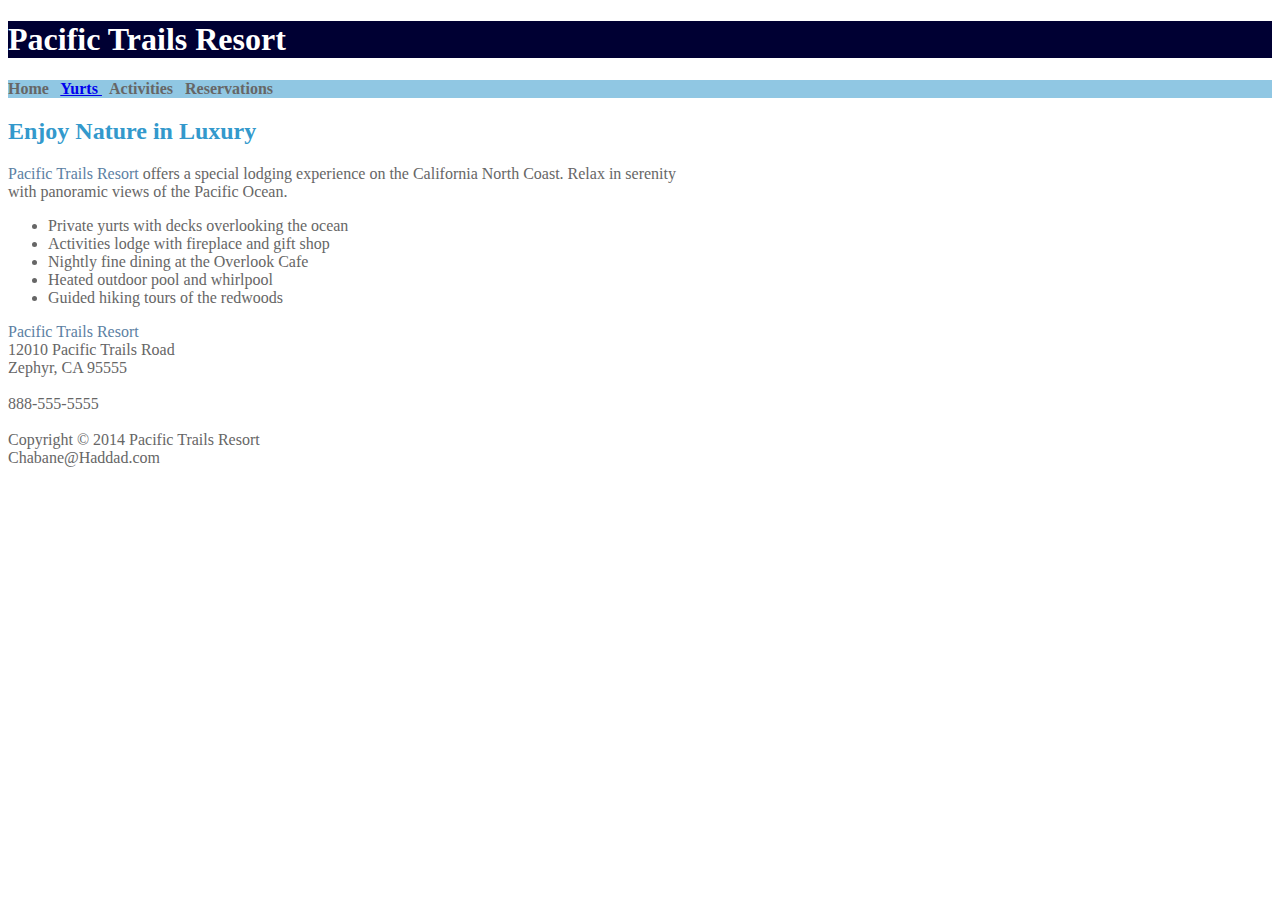
==== index.html @ c2f83c77 "ptCaseStudy submission" ====
<!DOCTYPE HTML>

<html>

<head>
<title>Pacific Trails</title>
<meta  charset=utf-8">
<link rel="stylesheet" href="pacific.css">
</head>

<body>
<header>
 <h1> Pacific Trails Resort</h1>
</header>
<nav>
    <b> Home &nbsp;
        <a href="Yurts.html"> Yurts  </a> &nbsp;

        Activities &nbsp;
        Reservations  </b>
</nav>
 <main>

   <h2> Enjoy Nature in Luxury </h2>
   <p> <span class="resort">Pacific Trails Resort</span>  offers a special lodging experience on the California North Coast.
       Relax in serenity <br> with panoramic views of the Pacific Ocean.</p>
       <ul>
            <li> Private yurts with decks overlooking the ocean </li>
            <li> Activities lodge with fireplace and gift shop </li>
            <li> Nightly fine dining at the Overlook Cafe </li>
            <li>Heated outdoor pool and whirlpool</li>
            <li>Guided hiking tours of the redwoods</li>
       </Ul>
       <div id="contact">
           <span class="resort">Pacific Trails Resort</span>
           <br>
           12010 Pacific Trails Road <br>
           Zephyr, CA 95555 <br> <br>
           888-555-5555
      </div>
       <br>

 </main>

<footer>
     Copyright &copy; 2014 Pacific Trails Resort <br>
     Chabane@Haddad.com

</footer>

</body>

</html>
---- pacific.css ----
body {
    color:#666666;
}
header {
    color:white;
    background-color:#000033;
    }
nav {
        background-color: #90C7E3;
    }
h2 {
    color: #3399CC;
    }

.resort {
    color:#5C7FA3;
    }
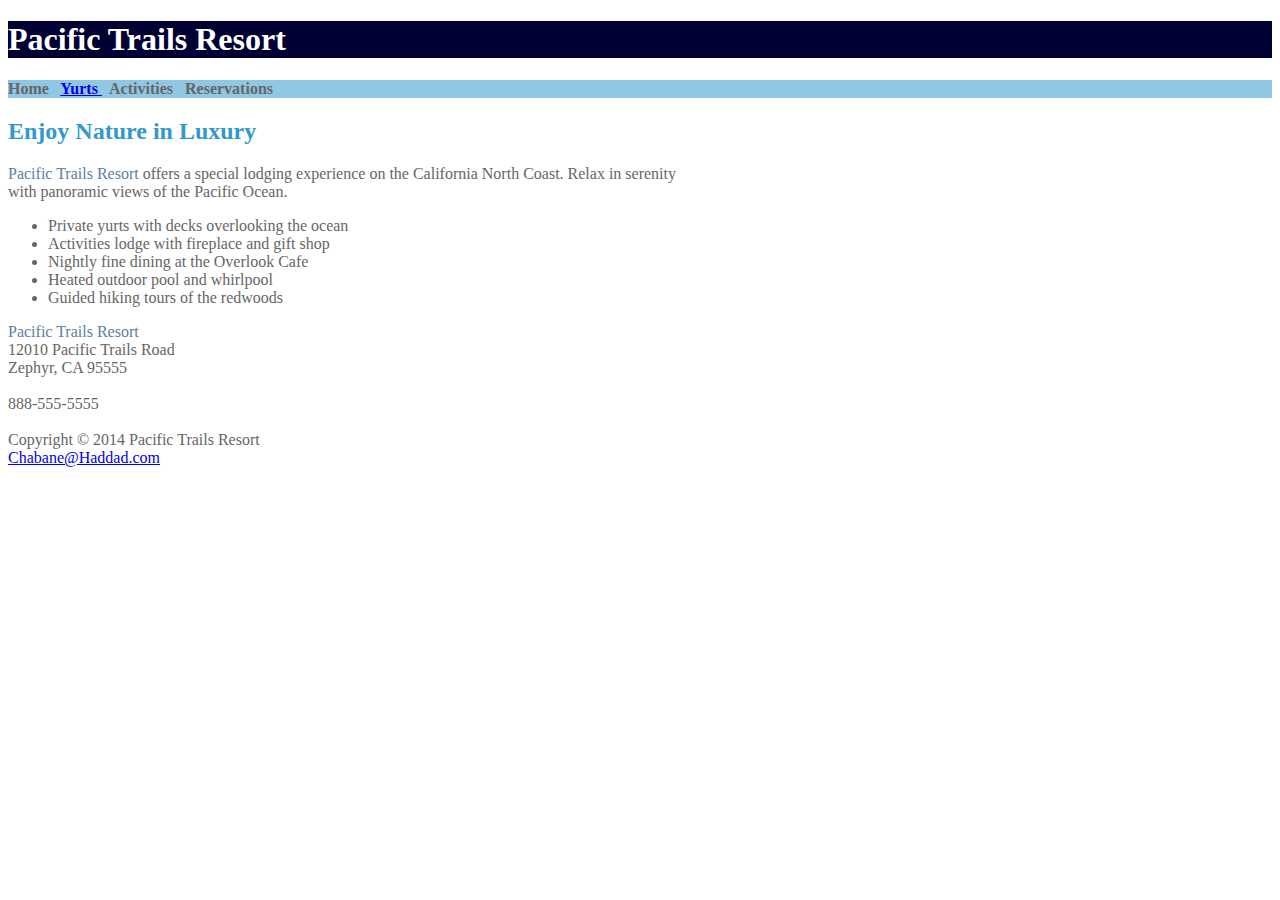
==== commit 98a2d839: "Emails updated" ====
--- a/index.html
+++ b/index.html
@@ -44,7 +44,7 @@
 
 <footer>
      Copyright &copy; 2014 Pacific Trails Resort <br>
-     Chabane@Haddad.com
+ <a href="mailto:Chabane@Haddad.com">Chabane@Haddad.com</a>
 
 </footer>
 
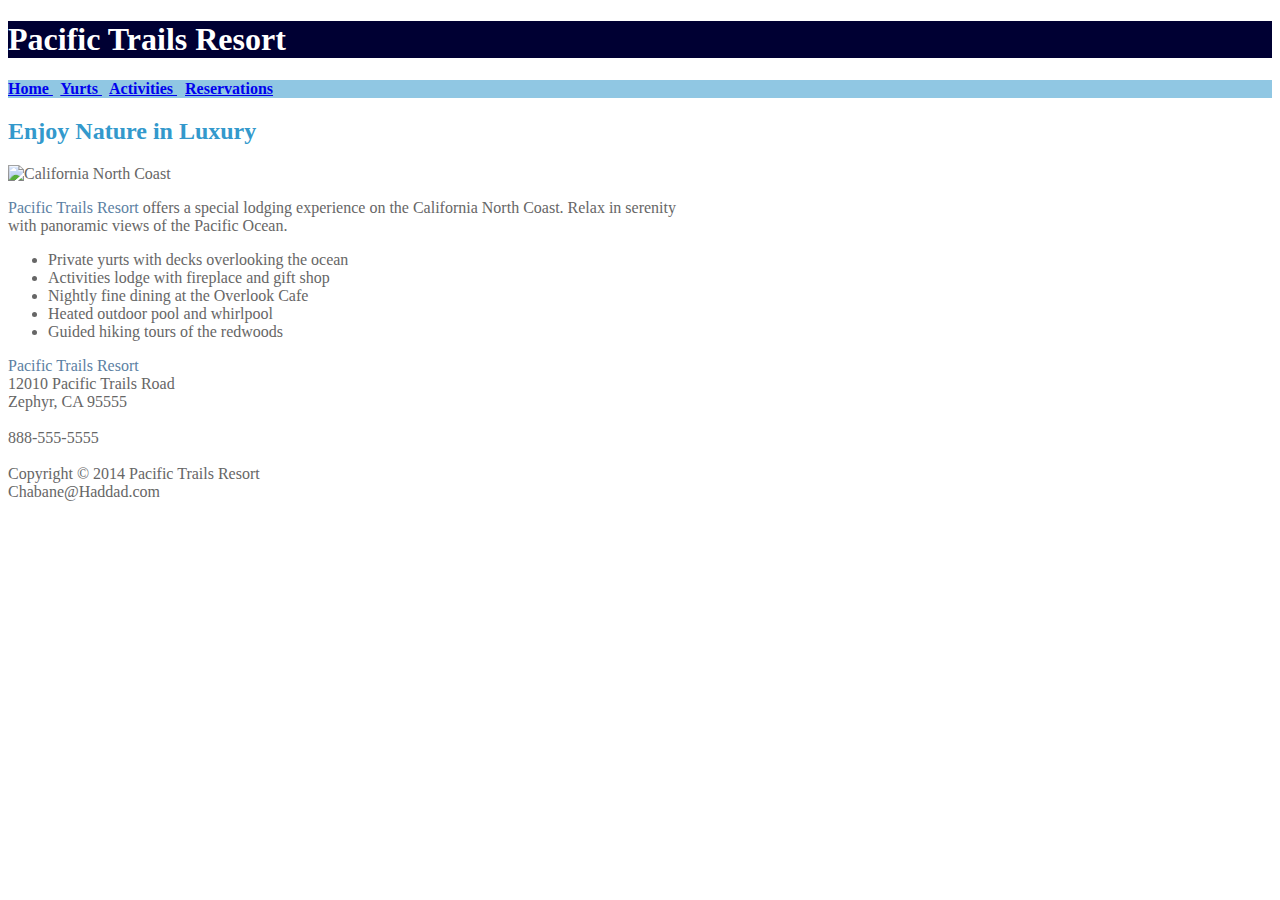
==== commit f5e91ec2: "First commit to v2" ====
--- a/index.html
+++ b/index.html
@@ -4,33 +4,39 @@
 
 <head>
 <title>Pacific Trails</title>
-<meta  charset=utf-8">
+<meta charset="utf-8">
 <link rel="stylesheet" href="pacific.css">
+<link rel="stylesheet" type="text/css" href="pacific.css">
 </head>
 
 <body>
+
 <header>
  <h1> Pacific Trails Resort</h1>
 </header>
+
 <nav>
-    <b> Home &nbsp;
-        <a href="Yurts.html"> Yurts  </a> &nbsp;
-
-        Activities &nbsp;
-        Reservations  </b>
+    <b> <a href="index.html"> Home  </a> &nbsp;
+        <a href="Yurts.html"> Yurts </a> &nbsp;
+        <a href="Activities.html"> Activities </a> &nbsp;
+        <a href="reservations.html"> Reservations  </a>
+    </b>
 </nav>
  <main>
 
    <h2> Enjoy Nature in Luxury </h2>
+   <img  alt="California North Coast" src="images/coast.jpg" height="250" width="320">
    <p> <span class="resort">Pacific Trails Resort</span>  offers a special lodging experience on the California North Coast.
-       Relax in serenity <br> with panoramic views of the Pacific Ocean.</p>
+       Relax in serenity <br> with panoramic views of the Pacific Ocean.
+   </p>
+
        <ul>
             <li> Private yurts with decks overlooking the ocean </li>
             <li> Activities lodge with fireplace and gift shop </li>
             <li> Nightly fine dining at the Overlook Cafe </li>
             <li>Heated outdoor pool and whirlpool</li>
             <li>Guided hiking tours of the redwoods</li>
-       </Ul>
+       </ul>
        <div id="contact">
            <span class="resort">Pacific Trails Resort</span>
            <br>
@@ -44,7 +50,7 @@
 
 <footer>
      Copyright &copy; 2014 Pacific Trails Resort <br>
- <a href="mailto:Chabane@Haddad.com">Chabane@Haddad.com</a>
+     Chabane@Haddad.com
 
 </footer>
 
--- a/pacific.css
+++ b/pacific.css
@@ -1,10 +1,22 @@
-body {
-    color:#666666;
-}
+
 header {
     color:white;
     background-color:#000033;
+    background-image: url(images/sunset.jpg);
+      /*  background-image: url(images/ptrbackground.jpg); */
+    background-position:right;
+    background-repeat:no-repeat;
+
     }
+
+body {
+    color:#666666;
+    /*background-image: url(images/sunset.jpg);*/
+     background-image: url(images/ptrbackground.jpg);
+    background-position:right;
+    background-repeat:no-repeat;
+}
+
 nav {
         background-color: #90C7E3;
     }
@@ -15,4 +27,9 @@
 .resort {
     color:#5C7FA3;
     }
+    main ul{
+        list-style-image: url(images/marker.gif);
 
+        animation: ease-in-out;
+           }
+
--- a/pacific.css
+++ b/pacific.css
@@ -1,10 +1,22 @@
-body {
-    color:#666666;
-}
+
 header {
     color:white;
     background-color:#000033;
+    background-image: url(images/sunset.jpg);
+      /*  background-image: url(images/ptrbackground.jpg); */
+    background-position:right;
+    background-repeat:no-repeat;
+
     }
+
+body {
+    color:#666666;
+    /*background-image: url(images/sunset.jpg);*/
+     background-image: url(images/ptrbackground.jpg);
+    background-position:right;
+    background-repeat:no-repeat;
+}
+
 nav {
         background-color: #90C7E3;
     }
@@ -15,4 +27,9 @@
 .resort {
     color:#5C7FA3;
     }
+    main ul{
+        list-style-image: url(images/marker.gif);
 
+        animation: ease-in-out;
+           }
+
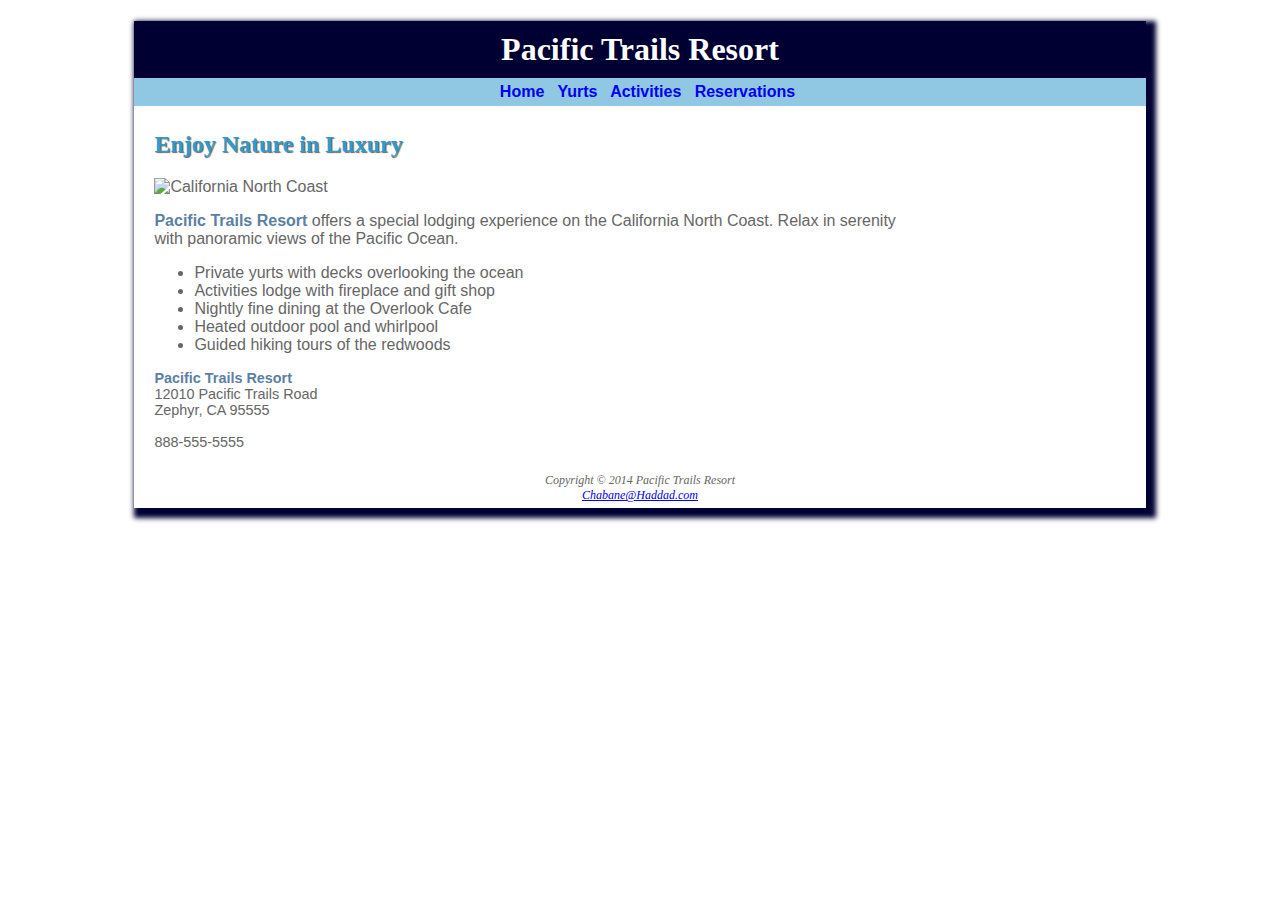
==== commit 3c7a3055: "submission final version" ====
--- a/index.html
+++ b/index.html
@@ -10,6 +10,8 @@
 </head>
 
 <body>
+<div id="wrapper">
+
 
 <header>
  <h1> Pacific Trails Resort</h1>
@@ -50,9 +52,10 @@
 
 <footer>
      Copyright &copy; 2014 Pacific Trails Resort <br>
-     Chabane@Haddad.com
+     <a href="mailto:Chabane@Haddad.com">Chabane@Haddad.com</a>
 
 </footer>
+</div>
 
 </body>
 
--- a/pacific.css
+++ b/pacific.css
@@ -1,35 +1,99 @@
+
 
 header {
     color:white;
     background-color:#000033;
     background-image: url(images/sunset.jpg);
-      /*  background-image: url(images/ptrbackground.jpg); */
+
     background-position:right;
     background-repeat:no-repeat;
+    text-align: center;
 
     }
 
+
 body {
+    background-image: url(images/ptrbackground.jpg);
+    font-family: Arial,"Helvetica Neue",Helvetica,sans-serif;
+
+
     color:#666666;
-    /*background-image: url(images/sunset.jpg);*/
-     background-image: url(images/ptrbackground.jpg);
     background-position:right;
     background-repeat:no-repeat;
 }
 
 nav {
-        background-color: #90C7E3;
+     background-color: #90C7E3;
+     text-align: center;
+
+    padding-left: 20px;
+    padding-top: 5px;
+    padding-right: 5px;
+    padding-bottom: 5px;
+
     }
+
+nav a {
+
+        font-weight: bold;
+        text-decoration: none;
+       }
+
 h2 {
     color: #3399CC;
+    text-shadow: 1px 1px 1px #666666;
+
     }
+
+
+    h1,h2,h3 {
+     font-family: Georgia,Times,"Times New Roman",serif;
+     }
 
 .resort {
     color:#5C7FA3;
+    font-weight:bold;
+
     }
     main ul{
-        list-style-image: url(images/marker.gif);
+              list-style-image: url(images/marker.gif);
+            }
 
-        animation: ease-in-out;
-           }
+#contact{
+        font-size:90%;
+    }
 
+    footer{
+    font-size:75%;
+    text-align: center;
+    font-style:italic;
+    font-family: Georgia,Times,"Times New Roman",serif;
+    padding-bottom: 5px;
+    }
+
+#wrapper{
+      background-color: white;
+      width: 80%;
+      min-width: 960px;
+      margin-left:auto;
+      margin-right:auto;
+      box-shadow: 5px 5px 5px 5px #000033;
+    }
+
+    h1{
+    margin-bottom: 0px;
+    padding-top: 10px;
+    padding-right: 10px;
+    padding-bottom: 10px;
+    padding-left: 10px;
+
+    }
+    main {
+
+    padding-left: 20px;
+    padding-top: 5px;
+    padding-right: 5px;
+    padding-bottom: 5px;
+    }
+
+
--- a/pacific.css
+++ b/pacific.css
@@ -1,35 +1,99 @@
+
 
 header {
     color:white;
     background-color:#000033;
     background-image: url(images/sunset.jpg);
-      /*  background-image: url(images/ptrbackground.jpg); */
+
     background-position:right;
     background-repeat:no-repeat;
+    text-align: center;
 
     }
 
+
 body {
+    background-image: url(images/ptrbackground.jpg);
+    font-family: Arial,"Helvetica Neue",Helvetica,sans-serif;
+
+
     color:#666666;
-    /*background-image: url(images/sunset.jpg);*/
-     background-image: url(images/ptrbackground.jpg);
     background-position:right;
     background-repeat:no-repeat;
 }
 
 nav {
-        background-color: #90C7E3;
+     background-color: #90C7E3;
+     text-align: center;
+
+    padding-left: 20px;
+    padding-top: 5px;
+    padding-right: 5px;
+    padding-bottom: 5px;
+
     }
+
+nav a {
+
+        font-weight: bold;
+        text-decoration: none;
+       }
+
 h2 {
     color: #3399CC;
+    text-shadow: 1px 1px 1px #666666;
+
     }
+
+
+    h1,h2,h3 {
+     font-family: Georgia,Times,"Times New Roman",serif;
+     }
 
 .resort {
     color:#5C7FA3;
+    font-weight:bold;
+
     }
     main ul{
-        list-style-image: url(images/marker.gif);
+              list-style-image: url(images/marker.gif);
+            }
 
-        animation: ease-in-out;
-           }
+#contact{
+        font-size:90%;
+    }
 
+    footer{
+    font-size:75%;
+    text-align: center;
+    font-style:italic;
+    font-family: Georgia,Times,"Times New Roman",serif;
+    padding-bottom: 5px;
+    }
+
+#wrapper{
+      background-color: white;
+      width: 80%;
+      min-width: 960px;
+      margin-left:auto;
+      margin-right:auto;
+      box-shadow: 5px 5px 5px 5px #000033;
+    }
+
+    h1{
+    margin-bottom: 0px;
+    padding-top: 10px;
+    padding-right: 10px;
+    padding-bottom: 10px;
+    padding-left: 10px;
+
+    }
+    main {
+
+    padding-left: 20px;
+    padding-top: 5px;
+    padding-right: 5px;
+    padding-bottom: 5px;
+    }
+
+
